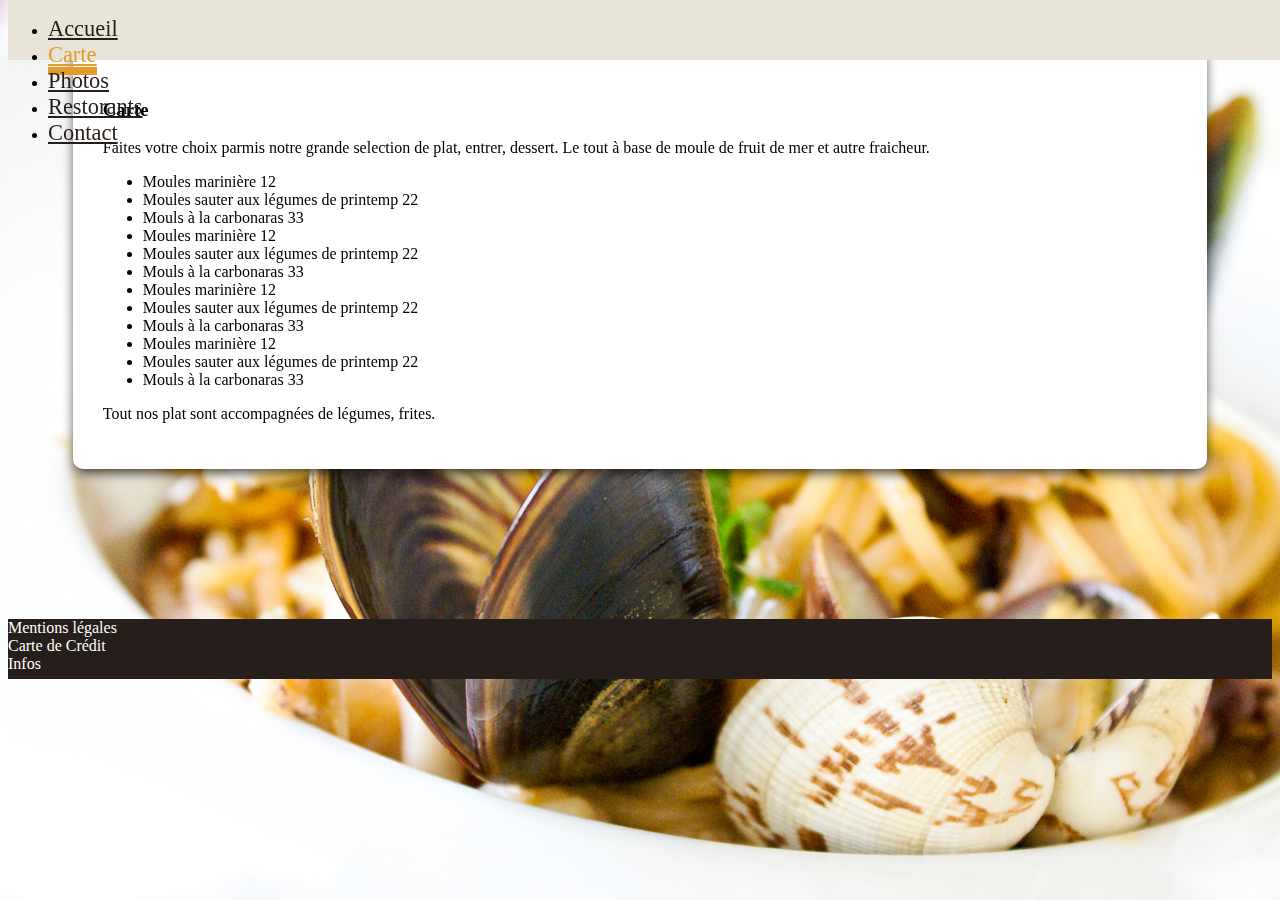
==== carte.html @ 42305cef "rajoute carte" ====
<!DOCTYPE html>
<html lang="fr">
<head>
    <meta charset="UTF-8">
    <meta name="viewport" content="width=device-width, initial-scale=1.0">
    <meta http-equiv="X-UA-Compatible" content="ie=edge">
    <title>Moule-que</title>
    <link rel="shortcut icon" href="favicon/favicon.ico" type="image/x-icon">
    <link rel="icon" href="favicon/favicon.png" type="image/png">
    <link rel="icon" sizes="32x32" href="favicon/favicon-32.png" type="image/png">
    <link rel="icon" sizes="64x64" href="favicon/favicon-64.png" type="image/png">
    <link rel="icon" sizes="96x96" href="favicon/favicon-96.png" type="image/png">
    <link rel="icon" sizes="196x196" href="favicon/favicon-196.png" type="image/png">
    <link rel="apple-touch-icon" sizes="152x152" href="favicon/apple-touch-icon.png">
    <link rel="apple-touch-icon" sizes="60x60" href="favicon/apple-touch-icon-60x60.png">
    <link rel="apple-touch-icon" sizes="76x76" href="favicon/apple-touch-icon-76x76.png">
    <link rel="apple-touch-icon" sizes="114x114" href=favicon/apple-touch-icon-114x114.png">
    <link rel="apple-touch-icon" sizes="120x120" href=favicon/apple-touch-icon-120x120.png">
    <link rel="apple-touch-icon" sizes="144x144" href="favicon/apple-touch-icon-144x144.png">
    <meta name="msapplication-TileImage" content="favicon/favicon-144.png">
    <meta name="msapplication-TileColor" content="#FFFFFF">
    <!-- css bootstrap -->
    <link rel="stylesheet" href="https://stackpath.bootstrapcdn.com/bootstrap/4.1.3/css/bootstrap.min.css" integrity="sha384-MCw98/SFnGE8fJT3GXwEOngsV7Zt27NXFoaoApmYm81iuXoPkFOJwJ8ERdknLPMO" crossorigin="anonymous">
    <script src="https://stackpath.bootstrapcdn.com/bootstrap/4.1.3/js/bootstrap.min.js" integrity="sha384-ChfqqxuZUCnJSK3+MXmPNIyE6ZbWh2IMqE241rYiqJxyMiZ6OW/JmZQ5stwEULTy" crossorigin="anonymous"></script>
    <!-- jquery bootstrap -->
    <script src="https://code.jquery.com/jquery-3.3.1.slim.min.js" integrity="sha384-q8i/X+965DzO0rT7abK41JStQIAqVgRVzpbzo5smXKp4YfRvH+8abtTE1Pi6jizo" crossorigin="anonymous"></script>
    <script src="https://cdnjs.cloudflare.com/ajax/libs/popper.js/1.14.3/umd/popper.min.js" integrity="sha384-ZMP7rVo3mIykV+2+9J3UJ46jBk0WLaUAdn689aCwoqbBJiSnjAK/l8WvCWPIPm49" crossorigin="anonymous"></script>
    
    
    <link href="https://fonts.googleapis.com/css?family=Encode+Sans+Condensed:200,400,600,700|Indie+Flower|Rochester" rel="stylesheet">
    <link rel="stylesheet" href="assets/css/style.css">
</head>
<body>
<header>
    </header>
    <div class="nav-page"><nav class="nav nav-principal justify-content-center" data-toggle="affix">
        <ul class="nav">
            <li class="nav-item"><a class="nav-link" href="index.html">Accueil</a></li>
            <li class="nav-item"><a class="nav-link active" href="carte.html">Carte</a></li>
            <li class="nav-item"><a class="nav-link" href="photos.html">Photos</a></li>
            <li class="nav-item"><a class="nav-link" href="restorants.html">Restorants</a></li>
            <li class="nav-item"><a class="nav-link" href="contact.html">Contact</a></li>
        </ul>
</nav></div>
<main class="main-page">
<div class="text-center p-5">
<h3>Carte</h3>
<p>Faites votre choix parmis notre grande selection de plat, entrer, dessert. Le tout à base de moule de fruit de mer et autre fraicheur.</p>
</div>
<ul class="list-group">
  <li class="list-group-item d-flex justify-content-between align-items-center">
  Moules marinière 
    <span class="badge badge-primary badge-pill">12</span>
  </li>
  <li class="list-group-item d-flex justify-content-between align-items-center">
    Moules sauter aux légumes de printemp
    <span class="badge badge-primary badge-pill">22</span>
  </li>
  <li class="list-group-item d-flex justify-content-between align-items-center">
    Mouls à la carbonaras 
    <span class="badge badge-primary badge-pill">33</span>
  </li>
  <li class="list-group-item d-flex justify-content-between align-items-center">
  Moules marinière 
    <span class="badge badge-primary badge-pill">12</span>
  </li>
  <li class="list-group-item d-flex justify-content-between align-items-center">
    Moules sauter aux légumes de printemp
    <span class="badge badge-primary badge-pill">22</span>
  </li>
  <li class="list-group-item d-flex justify-content-between align-items-center">
    Mouls à la carbonaras 
    <span class="badge badge-primary badge-pill">33</span>
  </li>
  <li class="list-group-item d-flex justify-content-between align-items-center">
  Moules marinière 
    <span class="badge badge-primary badge-pill">12</span>
  </li>
  <li class="list-group-item d-flex justify-content-between align-items-center">
    Moules sauter aux légumes de printemp
    <span class="badge badge-primary badge-pill">22</span>
  </li>
  <li class="list-group-item d-flex justify-content-between align-items-center">
    Mouls à la carbonaras 
    <span class="badge badge-primary badge-pill">33</span>
  </li>
  <li class="list-group-item d-flex justify-content-between align-items-center">
  Moules marinière 
    <span class="badge badge-primary badge-pill">12</span>
  </li>
  <li class="list-group-item d-flex justify-content-between align-items-center">
    Moules sauter aux légumes de printemp
    <span class="badge badge-primary badge-pill">22</span>
  </li>
  <li class="list-group-item d-flex justify-content-between align-items-center">
    Mouls à la carbonaras 
    <span class="badge badge-primary badge-pill">33</span>
  </li>
</ul>
<p class="text-right">Tout nos plat sont accompagnées de légumes, frites.</p>
</main>

    <footer>
        <div class="row wrapper">
        <section class="col-4 text-center align-center">Mentions légales</section>
        <section class="col-4 text-center align-center">Carte de Crédit</section>
        <section class="col-4 text-center align-center">Infos</section>
    </div>
    </footer>

            
</body>
</html>
---- assets/css/style.css ----
/* css bouzouita david - moule-que siteweb */
/* colors */
/* fonts */
/* */
header {
  position: fixed;
  top: 0;
  z-index: 1;
  min-height: 100vh;
  display: block;
  width: 100%;
  display: flex;
  justify-content: center;
  align-items: center;
}

header:before {
  content: url(../img/plat-4.jpg);
  position: absolute;
  opacity: 1;
  transform: scale(0.4);
}

.text-logo {
  color: #fff;
  font-size: 4.5em;
}

#curve {
  display: none;
}

.jumbotron {
  margin: 0;
  font-family: "Rochester", cursive;
  background-color: inherit;
  color: black;
}
.jumbotron .text-principal {
  display: flex;
  justify-content: center;
  align-items: center;
}
.jumbotron .text-principal h1, .jumbotron p {
  background: rgba(250, 213, 114, 0.4);
  padding: 5px;
  border-radius: 5px;
  opacity: 3;
}

.jumbotron img {
  transform: scale(1.2);
  background: transparent;
}

html {
  background: white;
  font-family: "Rochester", cursive;
}

.wrapper {
  max-width: 1280px;
  margin: 0 auto;
  width: 100%;
}

.nav-principal {
  margin: 100vh auto 0 auto;
  position: -webkit-sticky;
  position: sticky;
  top: 0;
  background: #E9E4D8;
  height: 60px;
  align-items: center;
  z-index: 2;
}

.nav-link {
  font-family: "Rochester", cursive;
  font-size: 1.4em;
  color: #261E1A;
}

.active {
  font-family: "Rochester", cursive;
  font-size: 1.4em;
  color: #E39B2A;
  border-bottom: 8px solid #E39B2A;
}

.nav-link:hover {
  color: #67412A;
  border-bottom: 8px solid #67412A;
}

main {
  box-shadow: 0px 5px 12px -1px rgba(0, 0, 0, 0.7);
  background: white;
  position: relative;
  width: 85%;
  border-radius: 0 0 10px 10px;
  padding: 30px;
  z-index: 1;
  display: block;
  margin: 0 auto 150px auto;
}
main .this-week {
  padding-top: 50px;
}
main section, main article {
  padding: 30px;
}
main figure {
  height: 400px;
  overflow: hidden;
}
main figure img {
  width: 100%;
}

footer {
  position: relative;
  background: #261E1A;
  z-index: 1;
  color: white;
  height: 60px;
}

.affix {
  position: fixed;
  top: 0;
  right: 0;
  left: 0;
  z-index: 1030;
}

/* fixed to top styles */
.affix.navbar {
  background-color: #333;
}

.affix.navbar .nav-item > a,
.affix.navbar .navbar-brand {
  color: #fff;
}

form {
  padding: 30px;
}

.main-page {
  margin: 50px auto 150px auto;
}

.nav-page .nav-principal {
  position: fixed;
  top: 0px;
  width: 100%;
  margin: 0;
}

.resto-status {
  font: bold;
}

.localisation {
  height: 400px;
}
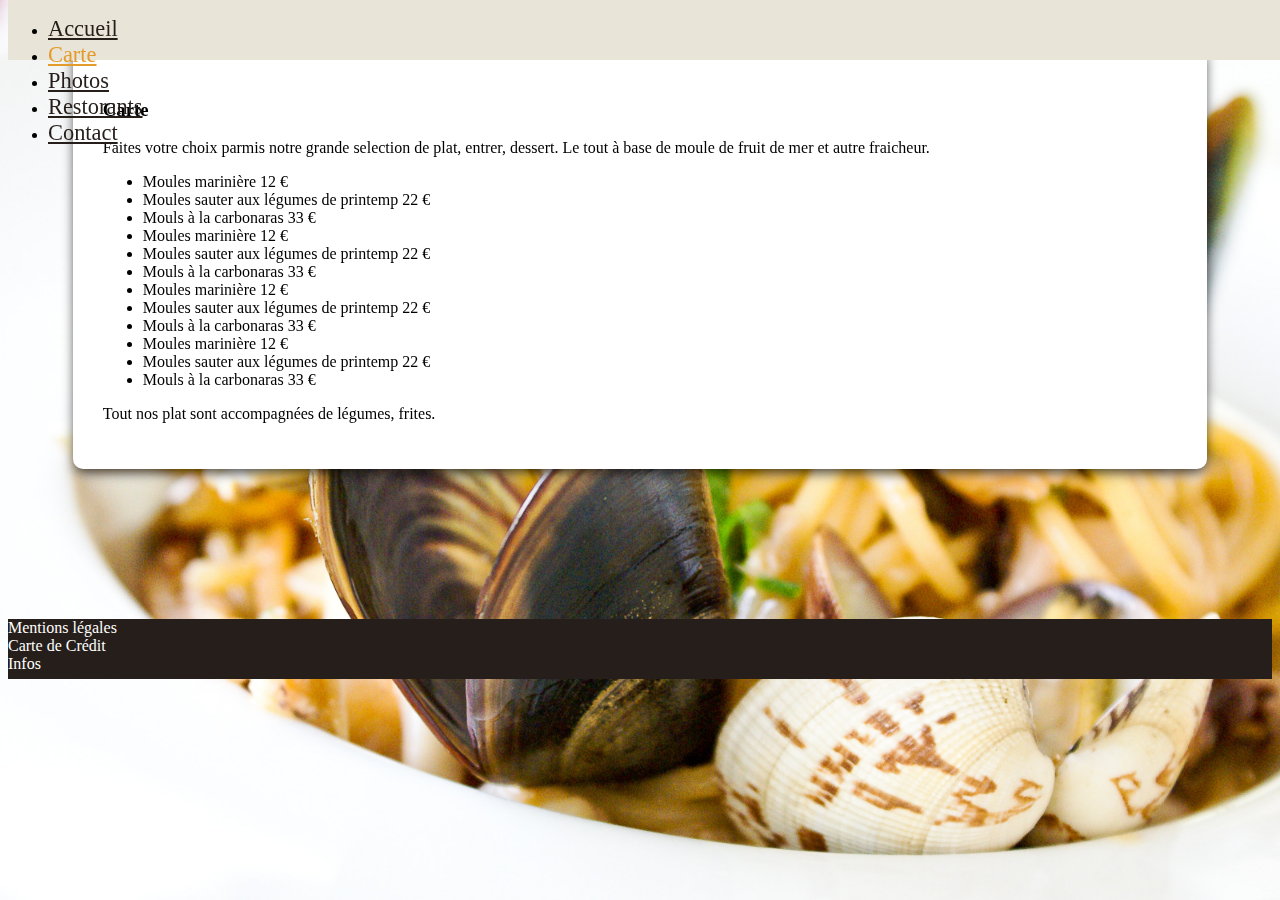
==== commit 727b6420: "maj site" ====
--- a/carte.html
+++ b/carte.html
@@ -50,51 +50,51 @@
 <ul class="list-group">
   <li class="list-group-item d-flex justify-content-between align-items-center">
   Moules marinière 
-    <span class="badge badge-primary badge-pill">12</span>
+    <span class="badge badge-primary badge-pill">12 €</span>
   </li>
   <li class="list-group-item d-flex justify-content-between align-items-center">
     Moules sauter aux légumes de printemp
-    <span class="badge badge-primary badge-pill">22</span>
+    <span class="badge badge-primary badge-pill">22 €</span>
   </li>
   <li class="list-group-item d-flex justify-content-between align-items-center">
     Mouls à la carbonaras 
-    <span class="badge badge-primary badge-pill">33</span>
+    <span class="badge badge-primary badge-pill">33 €</span>
   </li>
   <li class="list-group-item d-flex justify-content-between align-items-center">
   Moules marinière 
-    <span class="badge badge-primary badge-pill">12</span>
+    <span class="badge badge-primary badge-pill">12 €</span>
   </li>
   <li class="list-group-item d-flex justify-content-between align-items-center">
     Moules sauter aux légumes de printemp
-    <span class="badge badge-primary badge-pill">22</span>
+    <span class="badge badge-primary badge-pill">22 €</span>
   </li>
   <li class="list-group-item d-flex justify-content-between align-items-center">
     Mouls à la carbonaras 
-    <span class="badge badge-primary badge-pill">33</span>
+    <span class="badge badge-primary badge-pill">33 €</span>
   </li>
   <li class="list-group-item d-flex justify-content-between align-items-center">
   Moules marinière 
-    <span class="badge badge-primary badge-pill">12</span>
+    <span class="badge badge-primary badge-pill">12 €</span>
   </li>
   <li class="list-group-item d-flex justify-content-between align-items-center">
     Moules sauter aux légumes de printemp
-    <span class="badge badge-primary badge-pill">22</span>
+    <span class="badge badge-primary badge-pill">22 €</span>
   </li>
   <li class="list-group-item d-flex justify-content-between align-items-center">
     Mouls à la carbonaras 
-    <span class="badge badge-primary badge-pill">33</span>
+    <span class="badge badge-primary badge-pill">33 €</span>
   </li>
   <li class="list-group-item d-flex justify-content-between align-items-center">
   Moules marinière 
-    <span class="badge badge-primary badge-pill">12</span>
+    <span class="badge badge-primary badge-pill">12 €</span>
   </li>
   <li class="list-group-item d-flex justify-content-between align-items-center">
     Moules sauter aux légumes de printemp
-    <span class="badge badge-primary badge-pill">22</span>
+    <span class="badge badge-primary badge-pill">22 €</span>
   </li>
   <li class="list-group-item d-flex justify-content-between align-items-center">
     Mouls à la carbonaras 
-    <span class="badge badge-primary badge-pill">33</span>
+    <span class="badge badge-primary badge-pill">33 €</span>
   </li>
 </ul>
 <p class="text-right">Tout nos plat sont accompagnées de légumes, frites.</p>
--- a/assets/css/style.css
+++ b/assets/css/style.css
@@ -64,6 +64,16 @@
   width: 100%;
 }
 
+.title-site {
+  position: absolute;
+  top: 9px;
+  left: 50px;
+  color: #67412A;
+  font-family: "Rochester", cursive;
+  text-shadow: 2px 2px 3px rgba(255, 255, 255, 0.5);
+  display: none;
+}
+
 .nav-principal {
   margin: 100vh auto 0 auto;
   position: -webkit-sticky;
@@ -78,19 +88,20 @@
 .nav-link {
   font-family: "Rochester", cursive;
   font-size: 1.4em;
+  font-weight: 500;
   color: #261E1A;
+  transition: all 0.3s;
 }
 
-.active {
+.nav-principal .active {
   font-family: "Rochester", cursive;
   font-size: 1.4em;
   color: #E39B2A;
-  border-bottom: 8px solid #E39B2A;
 }
 
 .nav-link:hover {
   color: #67412A;
-  border-bottom: 8px solid #67412A;
+  transform: rotate(10deg);
 }
 
 main {
@@ -105,17 +116,18 @@
   margin: 0 auto 150px auto;
 }
 main .this-week {
-  padding-top: 50px;
-}
-main section, main article {
-  padding: 30px;
+  padding: 50px 30px 30px 30px;
 }
 main figure {
-  height: 400px;
+  height: 300px;
   overflow: hidden;
 }
 main figure img {
   width: 100%;
+}
+
+.articles section article {
+  padding: 30px;
 }
 
 footer {
@@ -160,9 +172,20 @@
 }
 
 .resto-status {
-  font: bold;
+  font-weight: 700;
+  background: #67412A;
+  padding: 2px 5px;
+  color: white;
 }
 
 .localisation {
   height: 400px;
-}+}
+
+.caption {
+  visibility: hidden;
+}
+
+.thumbnail a {
+  cursor: default;
+}
